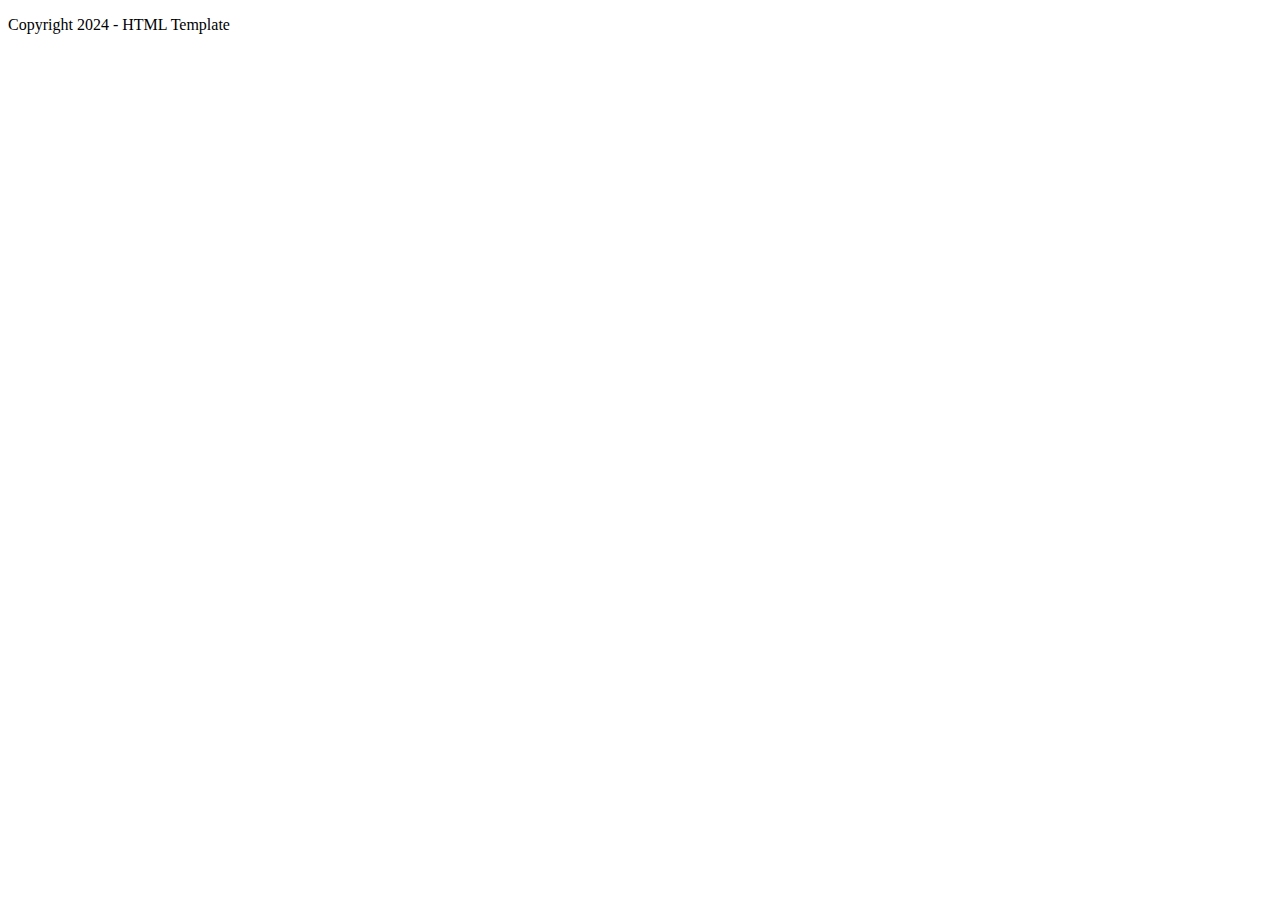
==== pages/about.html @ 22eefd75 "HTML Template Coding added" ====
<!DOCTYPE html><!--type of html-->
<html><!--html starts here-->
    <head><!--admin section-->

     <meta charset="UTF-8"><!--character set / types of characters-->
     <meta http-equiv="X-UX-Compatible" content="IE-edge"><!--types of browser it is compatible with-->
     <meta name="viewport" content="width-device-width, initial-scale-1.0"><!--website as wide as browser-->
     <meta name="keywords" content="HTML, CSS, Template, Bootstrap"><!--search words for users-->
     <meta name="author" content="John , Dippenaar, 231268">

     <title>HTML Template</title>

     <!--link bootstrap
         link javascript
         link Google Font files
         link CSS-->

    <link rel="stylesheet" href="../css/main.css">

</head>
<body>
    <nav>
        <!--menu goes here-->
    </nav>
    <header>
        <!--everything before the fold-->
    </header>
    <section>
        <!--you will have multiple-->
    </section>
    <footer>
        <p>Copyright 2024 - HTML Template</p>
    </footer>
</body>
</html>
---- css/main.css ----

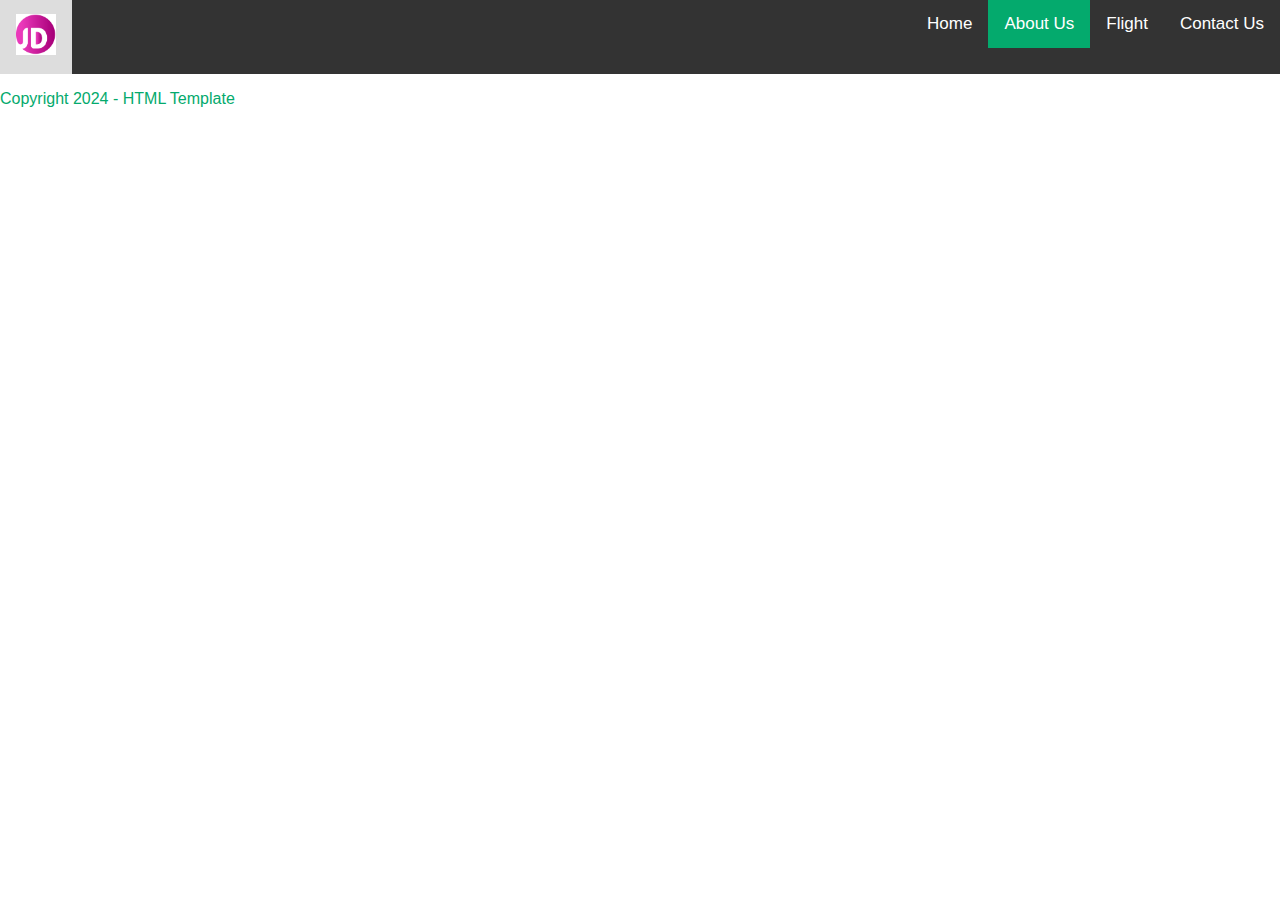
==== commit 2e527639: "Intermediate Images" ====
--- a/pages/about.html
+++ b/pages/about.html
@@ -20,7 +20,16 @@
 </head>
 <body>
     <nav>
-        <!--menu goes here-->
+        <div class="topNav">
+            
+            <a href="index.html"><img src="../assets/images/Logo.png" width="40px"></a>
+            
+            <div class="topNavRight">
+                <a href="../index.html">Home</a>
+                <a class="active" href="about.html">About Us</a>
+                <a href="flights.html">Flight</a>
+                <a href="contact.html">Contact Us</a>
+            </div><!--menu goes here-->
     </nav>
     <header>
         <!--everything before the fold-->
--- a/css/main.css
+++ b/css/main.css
@@ -1 +1,150 @@
- + body {
+    margin: 0%;
+    font-family: Arial, Helvetica, sans-serif;
+ }
+
+.topNav{
+    overflow: hidden;
+    background-color: #333;
+}
+
+.topNav a {
+    float: left;
+    color: white;
+    text-align: center;
+    padding: 14px 16px;
+    text-decoration: none;
+    font-size: 17px;
+}
+
+.topNavRight {
+    float: right;
+}
+
+.topNav a:hover {
+    background-color: #ddd;
+    color: black;
+}
+
+.topNav a.active {
+    background-color: #04aa6d;
+    color: #ffffff;
+}
+
+header img {
+    width:50%;
+    display: block;
+    margin-left: auto;
+    margin-right: auto;
+    margin-top: 2em;
+    opacity: 0.75;
+    border-radius: 12px 12px;
+}
+p {
+    font-family: Verdana, Geneva, Tahoma, sans-serif;
+    font-size: 16px;
+    color: #04aa6d;
+    text-align: justify;
+}
+
+h1{
+    text-align: center;
+    text-transform: uppercase;
+    letter-spacing: 3px;
+}
+
+.text{
+    padding-left: 2em;
+    padding-right: 2em;
+}
+
+.imgTextOverlay{
+    position: relative;
+    text-align: center;
+    color: white;
+    font-size: 40px;
+}
+
+.imgTextOverlay img{
+    width: 100%;
+}
+
+.bottomLeft{
+    position: absolute;
+    bottom: 8px;
+    left: 16px;
+}
+
+.topLeft{
+    position: absolute;
+    top: 8px;
+    left: 16px;
+}
+
+.bottomRight{
+    position: absolute;
+    bottom: 8px;
+    right: 16px;
+}
+
+.topRight{
+    position: absolute;
+    top: 8px;
+    right: 16px;
+}
+
+.center{
+    position: absolute;
+    top: 50%;
+    left: 50%;
+    transform: translate(-50%, -50%);
+}
+
+#filters{
+    filter: grayscale(100%);
+    /*filter: sepia(100%);*/
+    /*filter: blur(2px);*/
+}
+
+#filters:hover{
+    filter: none;
+}
+
+.container{
+    position: relative;
+    width: 50%;
+}
+
+.image{
+    display: block;
+    width: 100%;
+    height: auto;
+}
+
+.overlay{
+    position: absolute;
+    top: 0%;
+    bottom: 0%;
+    left: 0%;
+    right: 0%;
+    height: 100%;
+    width: 100%;
+    opacity: 0;
+    transition: .5s ease;
+    background-color: #04aa6d;
+}
+
+.container:hover .overlay{
+    opacity: 1;
+}
+
+.overlayText{
+    color: white;
+    font-size: 20px;
+    position: absolute;
+    top:50%;
+    left: 50%;
+    transform: translate(-50%, -50%);
+    -ms-transform: translate(-50%, 50%);
+
+}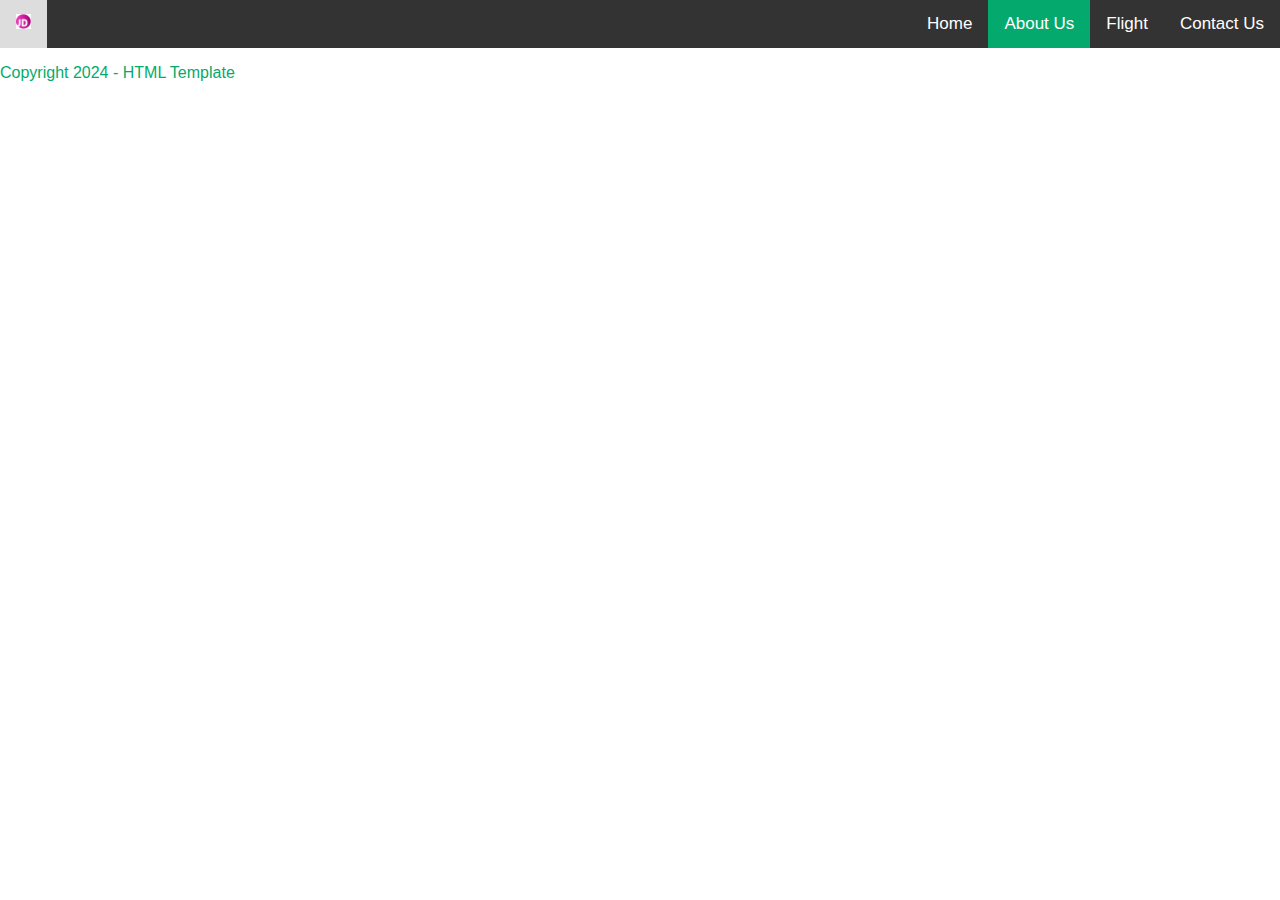
==== commit a0bdf4a6: "Update" ====
--- a/pages/about.html
+++ b/pages/about.html
@@ -22,7 +22,7 @@
     <nav>
         <div class="topNav">
             
-            <a href="index.html"><img src="../assets/images/Logo.png" width="40px"></a>
+            <a href="index.html"><img src="../assets/images/Logo.png" width="15px"></a>
             
             <div class="topNavRight">
                 <a href="../index.html">Home</a>
